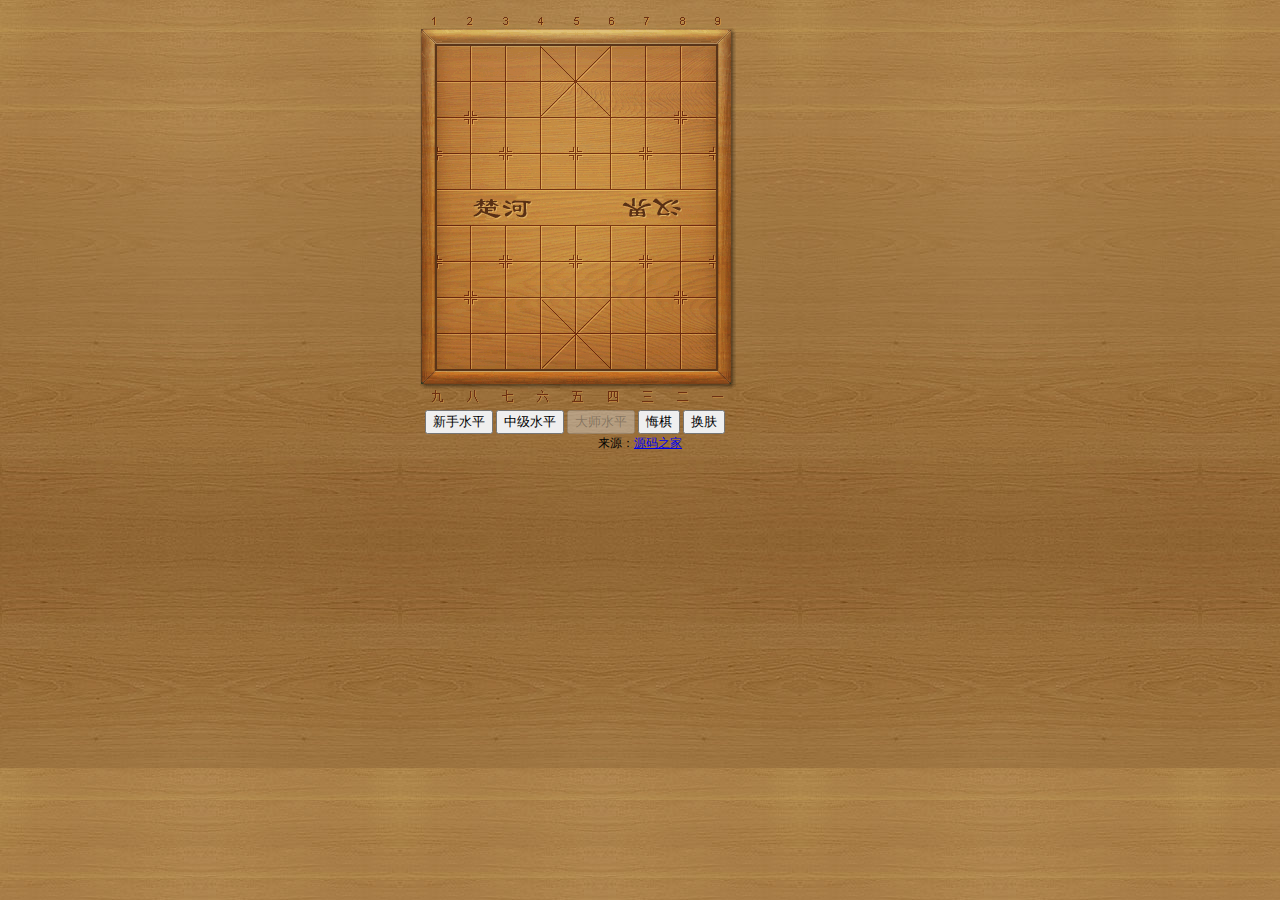
==== games/Chinesechess/index.html @ dd5769cc "update the Encoding" ====
<!DOCTYPE html PUBLIC "-//W3C//DTD XHTML 1.0 Transitional//EN" "http://www.w3.org/TR/xhtml1/DTD/xhtml1-transitional.dtd">
<html xmlns="http://www.w3.org/1999/xhtml">
<head>
<meta http-equiv="Content-Type" content="text/html; charset=utf-8" />
<title>HTML5中国象棋游戏 - 源码之家</title>
<link href="css/zzsc.css" type="text/css" rel="stylesheet" />
</head>
<body>
<div class="box" id="box">
	<div class="chess_left">
		<canvas id="chess">对不起，您的浏览器不支持HTML5，请升级浏览器至IE9、firefox或者谷歌浏览器！</canvas>
		<audio src="audio/click.wav" id="clickAudio" preload="auto"></audio>
		<!--<audio src="audio/check.wav" id="checkAudio" preload="auto"></audio>-->
		<audio src="audio/select.wav" id="selectAudio" preload="auto"></audio>
		<div>
			<div class="bn_box" id="bnBox">
				<input type="button" name="offensivePlay" id="tyroPlay" value="新手水平" />
				<input type="button" name="offensivePlay" id="superPlay" value="中级水平" />
                <input type="button" name="button" id="" value="大师水平" disabled />
				<!--
			<input type="button" name="offensivePlay" id="offensivePlay" value="先手开始" />
			<input type="button" name="defensivePlay" id="defensivePlay" value="后手开始" />
			-->
				<input type="button" name="regret" id="regretBn" value="悔棋" />
				<input type="button" name="billBn" id="billBn" value="棋谱" class="bn_box" />
				<input type="button" name="stypeBn" id="stypeBn" value="换肤" />
			</div>
		</div>
	</div>
	<div class="chess_right" id="chessRight">
		<select name="billList" id="billList">
		</select>
		<ol id="billBox" class="bill_box">
		</ol>
	</div>
	<div id="moveInfo" class="move_info"> </div>
</div>
<script src="js/common.js"></script> 
<script src="js/play.js"></script> 
<script src="js/AI.js"></script> 
<script src="js/bill.js"></script> 
<script src="js/gambit.js"></script>
<div style="text-align:center;clear:both">
<p>来源：<a href="http://www.mycodes.net/" target="_blank">源码之家</a></p>
</div>
</body>
</html>
---- games/Chinesechess/css/zzsc.css ----
@charset "gb2312";
body {
	font-size: 12px;
	line-height: 150%;
}
.box {
	margin:0 auto;
	width:460px;
	position: relative;
}
.chess_left {
	float:left;
	text-align:center
}
.chess_right {
	float:left;
	display:none
}
.move_info {
	float:left;
	margin-top:20px
}
.bill_box {
	height: 320px;
	width: 80px;
	overflow:auto;
}
.bill_box li {
	cursor:pointer;
	text-align:left
}
.bill_box li:hover {
	cursor:pointer;
	background: #C6A577;
}
.bill_box li:active {
	cursor:pointer;
	background: #fff;
}
#billList {
	margin-top:20px
}
.bn_box {
	display:none
}
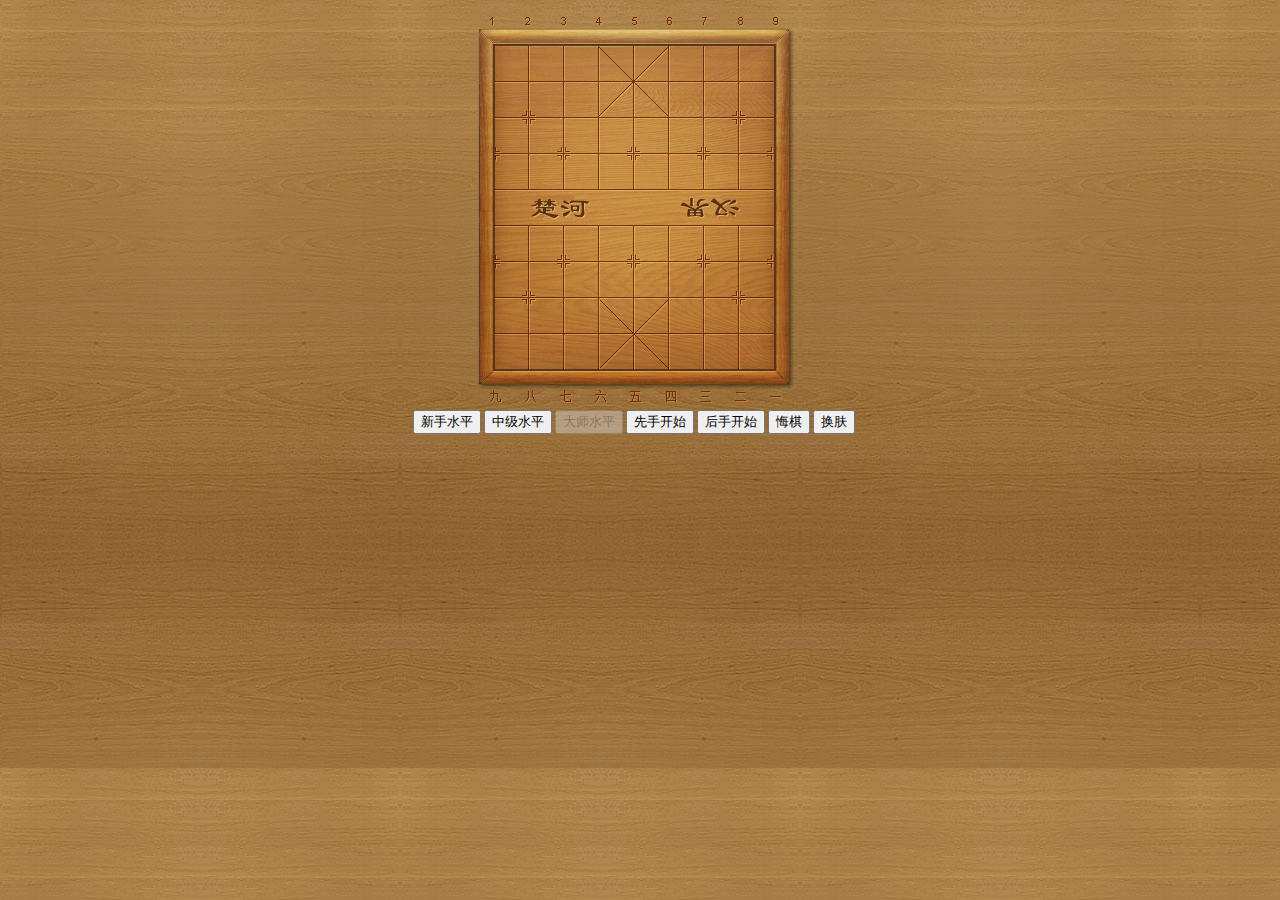
==== commit aeb92979: "Update index.html" ====
--- a/games/Chinesechess/index.html
+++ b/games/Chinesechess/index.html
@@ -17,10 +17,10 @@
 				<input type="button" name="offensivePlay" id="tyroPlay" value="新手水平" />
 				<input type="button" name="offensivePlay" id="superPlay" value="中级水平" />
                 <input type="button" name="button" id="" value="大师水平" disabled />
-				<!--
+				
 			<input type="button" name="offensivePlay" id="offensivePlay" value="先手开始" />
 			<input type="button" name="defensivePlay" id="defensivePlay" value="后手开始" />
-			-->
+			
 				<input type="button" name="regret" id="regretBn" value="悔棋" />
 				<input type="button" name="billBn" id="billBn" value="棋谱" class="bn_box" />
 				<input type="button" name="stypeBn" id="stypeBn" value="换肤" />
@@ -41,7 +41,8 @@
 <script src="js/bill.js"></script> 
 <script src="js/gambit.js"></script>
 <div style="text-align:center;clear:both">
-<p>来源：<a href="http://www.mycodes.net/" target="_blank">源码之家</a></p>
+<!--<p>来源：<a href="http://www.mycodes.net/" target="_blank">源码之家</a></p>
+-->
 </div>
 </body>
 </html>
--- a/games/Chinesechess/css/zzsc.css
+++ b/games/Chinesechess/css/zzsc.css
@@ -1,4 +1,4 @@
-@charset "gb2312";
+@charset "utf-8";
 body {
 	font-size: 12px;
 	line-height: 150%;
@@ -42,4 +42,4 @@
 }
 .bn_box {
 	display:none
-}+}
